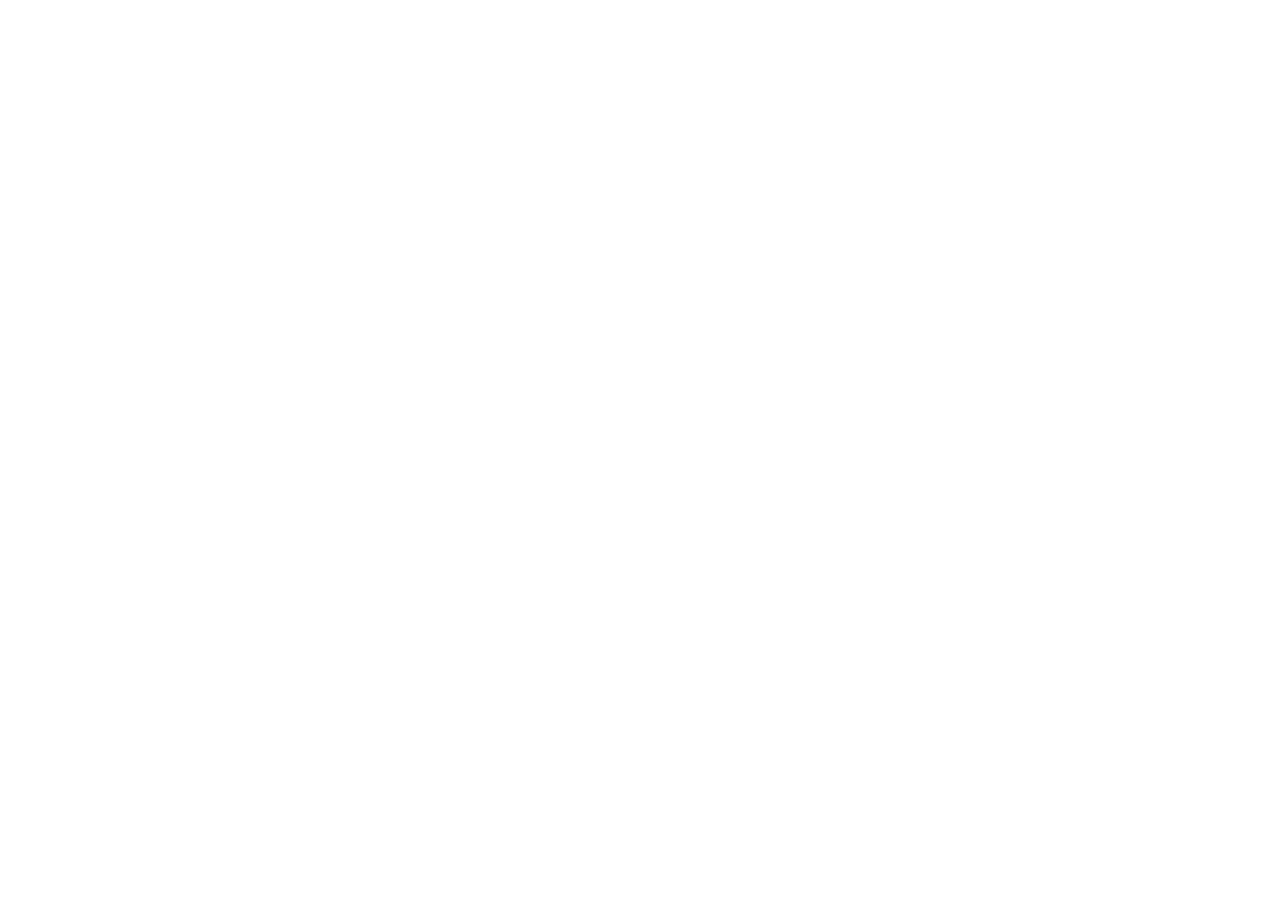
==== index.html @ c77162a1 "ready to start activity" ====
<!--ajaxTest.html-->

<!DOCTYPE html>
<html>
    <head>
        <meta charset="UTF-8">
        <title>title</title>
        <link rel="stylesheet" href="stylesheet.css" type="text/css">
    </head>
    <body>

        <script src='info.js'></script>
        <script src='ajaxInteractions.js'></script>
    </body>
</html>
<!-- http://openweahtermap.og/img/w/<icon_id> -->
<!-- sys.sunrise & sys.sunset: unix, UTC -->
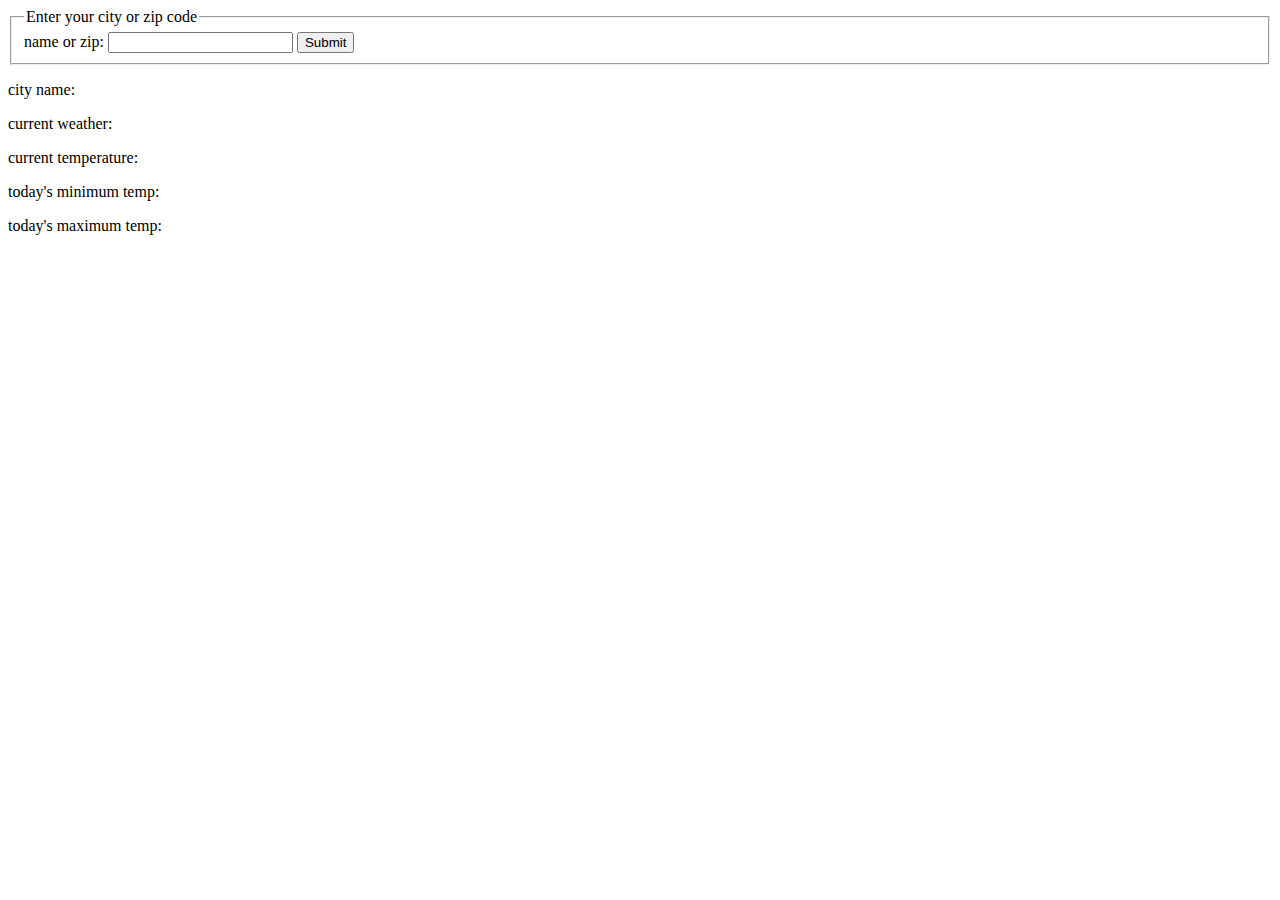
==== commit 769e567f: "little progress" ====
--- a/index.html
+++ b/index.html
@@ -8,7 +8,21 @@
         <link rel="stylesheet" href="stylesheet.css" type="text/css">
     </head>
     <body>
-
+        <form>
+            <fieldset>
+                <legend>Enter your city or zip code</legend>
+                <label for="city">name or zip:</label>
+                <input type="text" name="city" id="city">
+                <input type="submit" id="citySubmit">
+            </fieldset>
+        </form>
+        <div>
+            <p id="cityName">city name: </p>
+            <p id="currWeather">current weather: </p>
+            <p id="currTemp">current temperature: </p>
+            <p id="minTemp">today's minimum temp: </p>
+            <p id="maxTemp">today's maximum temp: </p>
+        </div>
         <script src='info.js'></script>
         <script src='ajaxInteractions.js'></script>
     </body>
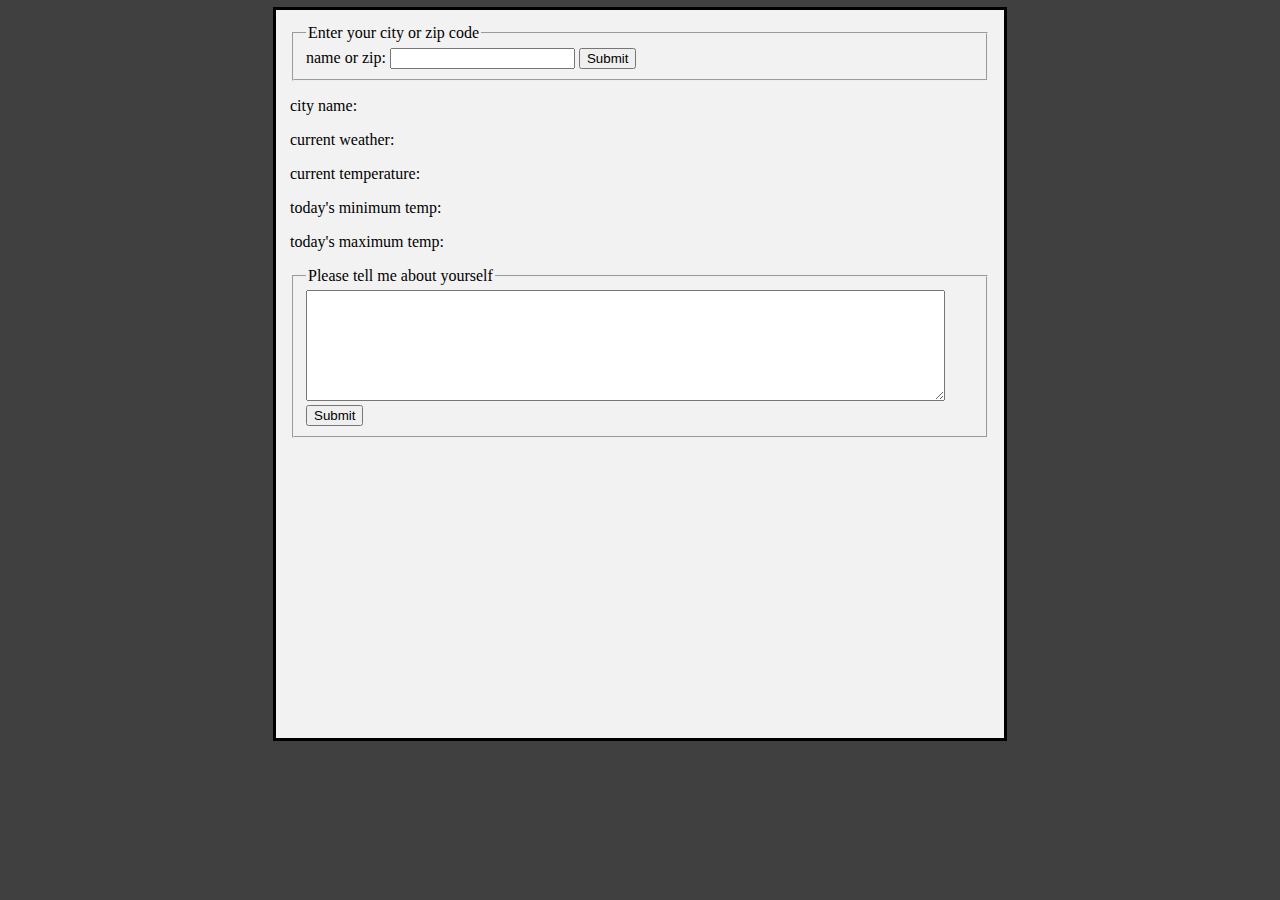
==== commit b10f2bae: "activity complete" ====
--- a/index.html
+++ b/index.html
@@ -4,7 +4,7 @@
 <html>
     <head>
         <meta charset="UTF-8">
-        <title>title</title>
+        <title>HW#9</title>
         <link rel="stylesheet" href="stylesheet.css" type="text/css">
     </head>
     <body>
@@ -17,15 +17,22 @@
             </fieldset>
         </form>
         <div>
-            <p id="cityName">city name: </p>
-            <p id="currWeather">current weather: </p>
-            <p id="currTemp">current temperature: </p>
-            <p id="minTemp">today's minimum temp: </p>
-            <p id="maxTemp">today's maximum temp: </p>
+            <img id="image">
+            <p>city name: <span id="cityName"></span></p>
+            <p>current weather: <span id="currWeather"></span></p>
+            <p>current temperature: <span id="currTemp"></span></p>
+            <p>today's minimum temp: <span id="minTemp"></span></p>
+            <p>today's maximum temp: <span id="maxTemp"></span></p>
         </div>
+        <form>
+            <fieldset>
+                <legend>Please tell me about yourself</legend>
+                <textarea name="aboutYou" rows="7" cols="77" id="aboutYou"></textarea>
+                <br /><input type="submit" id="youSubmit">
+            </fieldset>
+        </form>
+        <div><p id="aboutMe"></p></div>
         <script src='info.js'></script>
         <script src='ajaxInteractions.js'></script>
     </body>
-</html>
-<!-- http://openweahtermap.og/img/w/<icon_id> -->
-<!-- sys.sunrise & sys.sunset: unix, UTC -->+</html>--- a/stylesheet.css
+++ b/stylesheet.css
@@ -0,0 +1,17 @@
+html {
+    background: #404040;
+}
+
+body {
+    width: 95%;
+    max-width: 700px;
+    min-height: 700px;
+    padding: 14px;
+    margin:7px auto;
+    background-color: rgb(242, 242, 242);
+    border: solid 3px;
+}
+
+img {
+    float: right;
+}